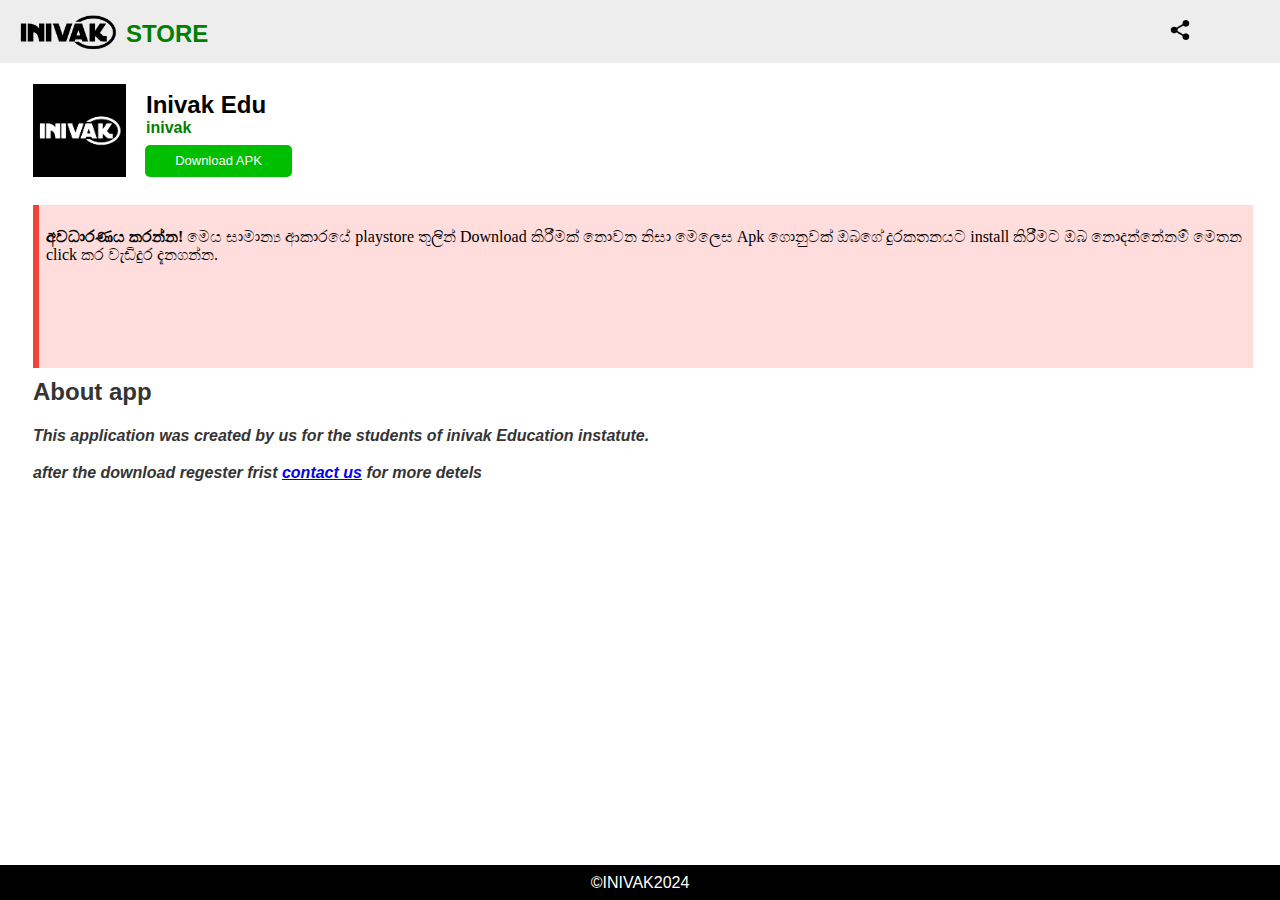
==== index.html @ 3466dec5 "Add files via upload" ====
<!DOCTYPE html>
<html>
<head>
    <meta charset='utf-8'>
    <meta http-equiv='X-UA-Compatible' content='IE=edge'>
    <title>Go2 ජ'පුර</title>
    <link href='store_files/app-icon.png' rel='icon' type='image/x-icon'/>
    <meta name='viewport' content='width=device-width, initial-scale=1'>
    <link rel='stylesheet' type='text/css' media='screen' href='store_files/normalize.css'>
    <script src='main.js'></script>


    <style>

        h2,h4{
            font-family: sans-serif;
        }

         body>div>a{
            font-size:0px;
            position:relative;
            left:1500px;
        }
        .header{
            font-family: sans-serif;
            margin: 10px;
            background-color: #ededed;
            height: 63px;
            margin-bottom: 132px;
            margin-right: 0px;
            margin-top: 0px;
            margin-left: 0px;
        }

        .icon-img{
            position: absolute;
            top: 84px;
            left: 33px;
            display: inline;
            width: 93px;
        }

        .icon-text{
            display: inline;
            position: absolute;
            top: 71px;
            left: 146px;
            font-family: sans-serif;
        }

        .sub-icon-text{
            display: inline;
            position: absolute;
            top: 98px;
            left: 146px;
            color: green;
            font-family: sans-serif;
        }

        .install-btn{
            background-color: rgb(0, 190, 0);
            border: none;
            border-radius: 5px;
            color: white;
            font-size: small;
            width: 147px;
            height: 32px;
            position: absolute;
            top: 145px;
            left: 145px;
            font-family: sans-serif;
        }

        .danger {
            background-color: #ffdddd;
            border-left: 6px solid #f44336;
            position: relative;
            top: 10px;
            height: 149px;
            padding: 7px;
            }

        .flooter{
            position: fixed;
            bottom: 0px;
            width: 100%;
            background-color: black;
            color: white;
            font-family: sans-serif;
            height: 35px;
        }

        .space{
            height: 100px;
        }

    </style>
</head>

<body>
    <section>
        <div class="header">
            <img src="store_files/logo.png" alt="" width="150px" style="position: relative;top: -39px;left: -5px; display: inline;">
            <h2 style="display: inline;position: absolute;top: 0px;left: 126px;color: green;">STORE</h2>
            <button id="whatsapp-share-button"><img src="store_files/share.png" alt="" width="20px" style="position: absolute;top: 20px;right: 7%; display: inline;"></button>
        </div>
           
         <!-- shere button-->
        <script>
            document.getElementById('whatsapp-share-button').addEventListener('click', function() {
                var text = "Go2 ජ'පුර app\n---------------------\nමහන්සිවෙලා A/L කොමස් කරන ඔයාලා වෙනිවෙන්ම නොමිලේ ඉගන ගන්න අවශ්‍ය කරන Norts,pastpepars,modle pepars ගොඩක් එකතු කරලා හදපු ඇප් එකක්...\n\nමුලින්ම පහල link එකෙන් ගිහින් app එක ඩව්න්ලෝඩ් කරගන්නකෝ\n\n(සැ.යු:- අපි මේ සේවාව සදහා කිසිම මුදලක් අය කරන්නෙ නැති නිසා අපිට app එක playstore දාන්න $25 වැය කරන්න අමාරුයි නේ... එක නිසා සයිට් එකෙන් ඩව්න්ලොඩ් කරගන්න පුලුවන්... ඉන්ස්ට්‍රෝල් කරන විදිය දන්න සිංහලෙන්ම එතන පහලින් දාල තියෙන්නෙ )\n\nඊට පස්සෙ ඉතිම් regester වෙලා KEY එක අරන් වැඩටික කරන් යන්න තමා තියෙන්නෙ\n\n\n app link එක පහලින්"; // ඔබගේ පනිවිඩය
                var url = "https://aroshaindumina.000webhostapp.com/inivak/index.html"; // ඔබගේ share කර යැවීමට ඇති URL එක
                var message = encodeURIComponent(text + " " + url);
                var whatsapp_url = "https://api.whatsapp.com/send?text=" + message;
                window.open(whatsapp_url, '_blank');
            });
        </script>

        <div>
            <IMG src="store_files/inivak logo.jpg" width="180px" class="icon-img">
            <h2 class="icon-text">Inivak Edu</h2>
            <h4 class="sub-icon-text">inivak</h4>
            <a href="inivak_Edu.apk" download="inivak_Edu.apk">
                <button type="button" class="install-btn" >Download APK</button></a>
        
        </div>
       


        <div style="margin-left: 33px;margin-right: 27px;">
            <div class="danger">
                <p><strong><b>අවධාරණය කරන්න!</b> </strong> මෙය සාමාන්‍ය ආකාරයේ playstore තුලින් Download කිරීමක් නොවන නිසා මෙලෙස Apk ගොනුවක් ඔබගේ දුරකතනයට install කිරීමට ඔබ නොදන්නේනම් මෙතන <br> click කර වැඩිදුර දැනගන්න.</p>
            </div>

            <h2 style="color: #343434;"><b>About app</b></h2>
            <h4 style="color: #343434;"><i>
                This application was created by us for the students of inivak Education instatute.
                <br><br>after the download regester frist <a href="http://wa.me//+94702620113"> contact us</a> for more detels </i>
            </h4>
           
        </div>
        <div class="space">

        </div>
        <div class="flooter">
            <center style="position: relative;top: 9px;">
                &copy;INIVAK2024
            </center>
        </div>
    </section>
</body>
</html>



</body>
</html>
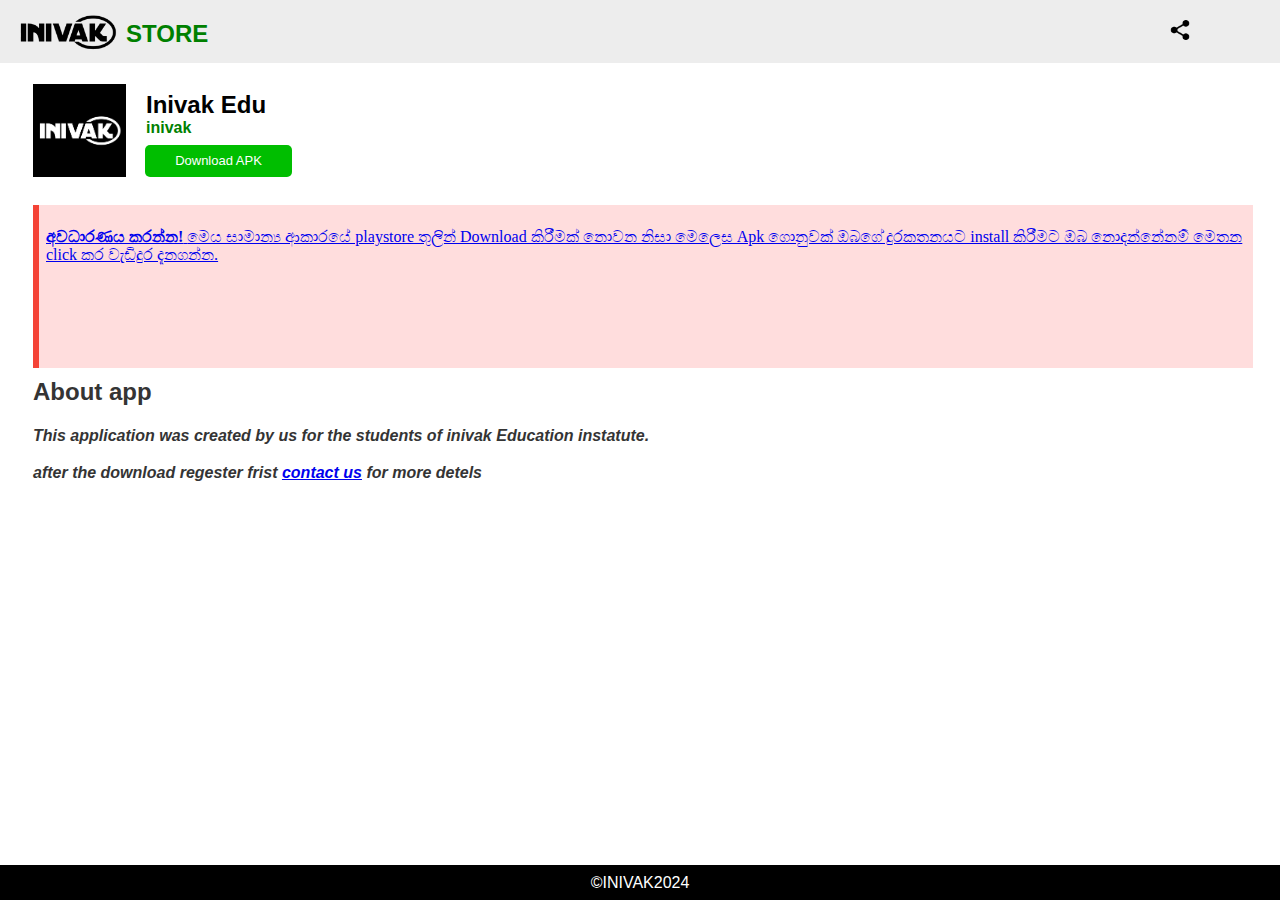
==== commit 82b6b18d: "Update index.html" ====
--- a/index.html
+++ b/index.html
@@ -3,7 +3,7 @@
 <head>
     <meta charset='utf-8'>
     <meta http-equiv='X-UA-Compatible' content='IE=edge'>
-    <title>Go2 ජ'පුර</title>
+    <title>inivak store</title>
     <link href='store_files/app-icon.png' rel='icon' type='image/x-icon'/>
     <meta name='viewport' content='width=device-width, initial-scale=1'>
     <link rel='stylesheet' type='text/css' media='screen' href='store_files/normalize.css'>
@@ -108,8 +108,8 @@
          <!-- shere button-->
         <script>
             document.getElementById('whatsapp-share-button').addEventListener('click', function() {
-                var text = "Go2 ජ'පුර app\n---------------------\nමහන්සිවෙලා A/L කොමස් කරන ඔයාලා වෙනිවෙන්ම නොමිලේ ඉගන ගන්න අවශ්‍ය කරන Norts,pastpepars,modle pepars ගොඩක් එකතු කරලා හදපු ඇප් එකක්...\n\nමුලින්ම පහල link එකෙන් ගිහින් app එක ඩව්න්ලෝඩ් කරගන්නකෝ\n\n(සැ.යු:- අපි මේ සේවාව සදහා කිසිම මුදලක් අය කරන්නෙ නැති නිසා අපිට app එක playstore දාන්න $25 වැය කරන්න අමාරුයි නේ... එක නිසා සයිට් එකෙන් ඩව්න්ලොඩ් කරගන්න පුලුවන්... ඉන්ස්ට්‍රෝල් කරන විදිය දන්න සිංහලෙන්ම එතන පහලින් දාල තියෙන්නෙ )\n\nඊට පස්සෙ ඉතිම් regester වෙලා KEY එක අරන් වැඩටික කරන් යන්න තමා තියෙන්නෙ\n\n\n app link එක පහලින්"; // ඔබගේ පනිවිඩය
-                var url = "https://aroshaindumina.000webhostapp.com/inivak/index.html"; // ඔබගේ share කර යැවීමට ඇති URL එක
+                var text = "*Inivak Edu*\n---------------------\nInivak Education Instute \n\nමුලින්ම පහල link එකෙන් ගිහින් app එක ඩව්න්ලෝඩ් කරගන්නකෝ\n\n(සැ.යු:- අපි මේ සේවාව සදහා කිසිම මුදලක් අය කරන්නෙ නැති නිසා අපිට app එක playstore දාන්න $25 වැය කරන්න අමාරුයි නේ... එක නිසා සයිට් එකෙන් ඩව්න්ලොඩ් කරගන්න පුලුවන්... ඉන්ස්ට්‍රෝල් කරන විදිය දන්න සිංහලෙන්ම එතන පහලින් දාල තියෙන්නෙ )\n\nඊට පස්සෙ ඉතිම් regester වෙලා KEY එක අරන් වැඩටික කරන් යන්න තමා තියෙන්නෙ\n\n\n app link එක පහලින්"; // ඔබගේ පනිවිඩය
+                var url = "https://inivak-store.netlify.app/"; // ඔබගේ share කර යැවීමට ඇති URL එක
                 var message = encodeURIComponent(text + " " + url);
                 var whatsapp_url = "https://api.whatsapp.com/send?text=" + message;
                 window.open(whatsapp_url, '_blank');
@@ -120,7 +120,7 @@
             <IMG src="store_files/inivak logo.jpg" width="180px" class="icon-img">
             <h2 class="icon-text">Inivak Edu</h2>
             <h4 class="sub-icon-text">inivak</h4>
-            <a href="inivak_Edu.apk" download="inivak_Edu.apk">
+            <a href="Inivak Edu.apk" download="Inivak Edu.apk">
                 <button type="button" class="install-btn" >Download APK</button></a>
         
         </div>
@@ -128,9 +128,11 @@
 
 
         <div style="margin-left: 33px;margin-right: 27px;">
+            <a href="tip.html">
             <div class="danger">
                 <p><strong><b>අවධාරණය කරන්න!</b> </strong> මෙය සාමාන්‍ය ආකාරයේ playstore තුලින් Download කිරීමක් නොවන නිසා මෙලෙස Apk ගොනුවක් ඔබගේ දුරකතනයට install කිරීමට ඔබ නොදන්නේනම් මෙතන <br> click කර වැඩිදුර දැනගන්න.</p>
             </div>
+            </a>
 
             <h2 style="color: #343434;"><b>About app</b></h2>
             <h4 style="color: #343434;"><i>
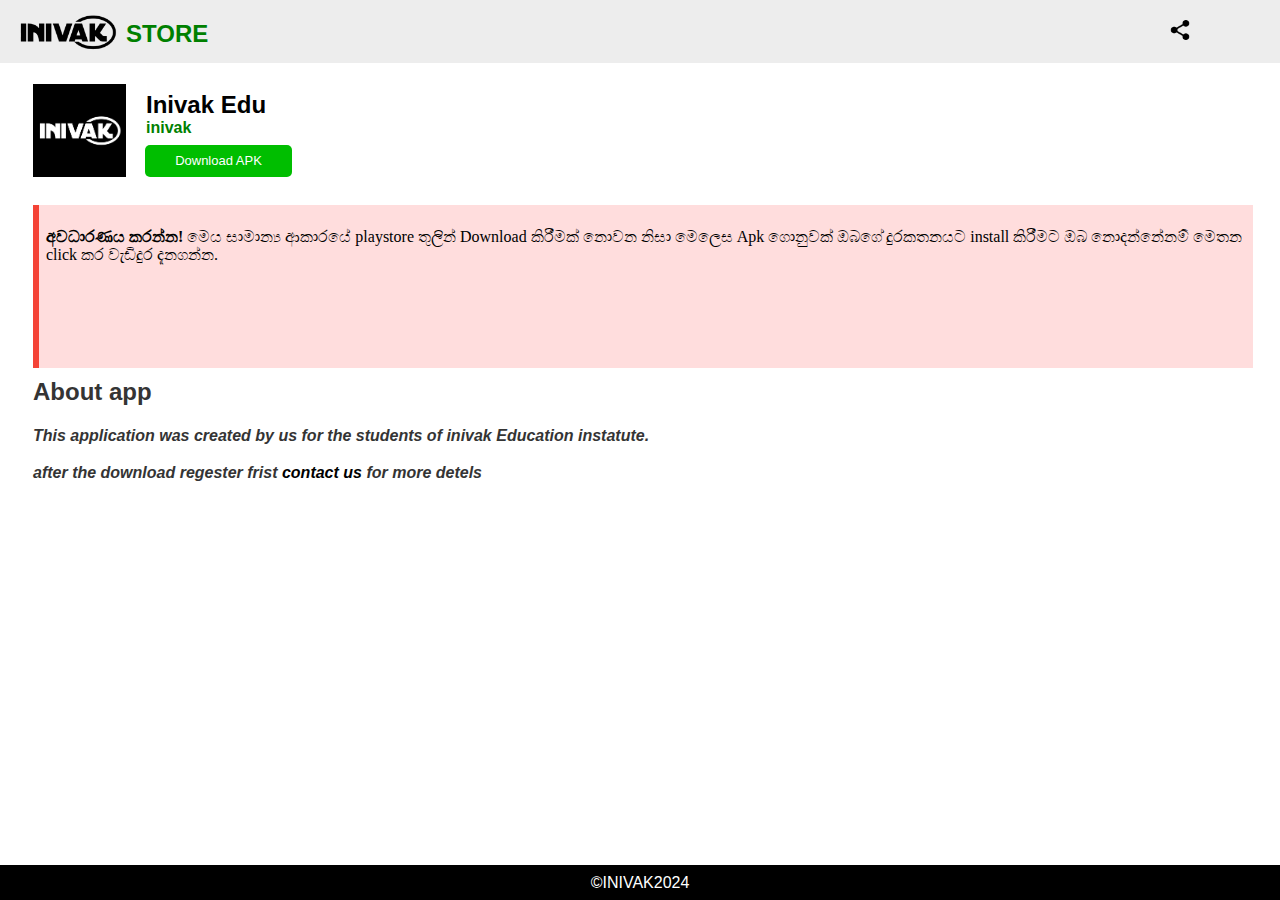
==== commit c8e29b13: "Update index.html" ====
--- a/index.html
+++ b/index.html
@@ -93,6 +93,10 @@
         .space{
             height: 100px;
         }
+        a{
+            text-decoration: none;
+            color: #000;
+        }
 
     </style>
 </head>
@@ -128,12 +132,11 @@
 
 
         <div style="margin-left: 33px;margin-right: 27px;">
-            <a href="tip.html">
+            <a href="tip.html" class="a">
             <div class="danger">
                 <p><strong><b>අවධාරණය කරන්න!</b> </strong> මෙය සාමාන්‍ය ආකාරයේ playstore තුලින් Download කිරීමක් නොවන නිසා මෙලෙස Apk ගොනුවක් ඔබගේ දුරකතනයට install කිරීමට ඔබ නොදන්නේනම් මෙතන <br> click කර වැඩිදුර දැනගන්න.</p>
             </div>
             </a>
-
             <h2 style="color: #343434;"><b>About app</b></h2>
             <h4 style="color: #343434;"><i>
                 This application was created by us for the students of inivak Education instatute.
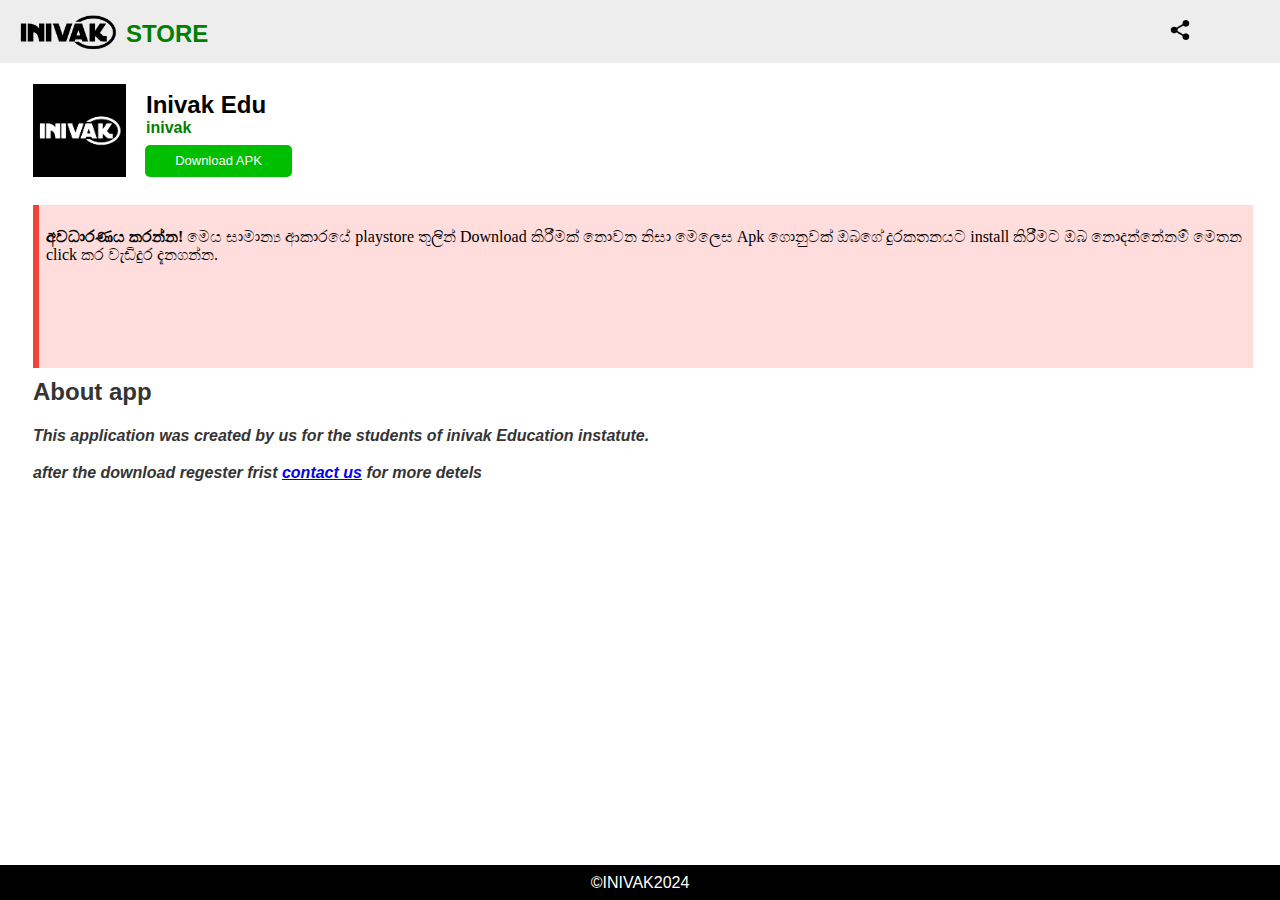
==== commit b9e6fbba: "Update index.html" ====
--- a/index.html
+++ b/index.html
@@ -93,7 +93,7 @@
         .space{
             height: 100px;
         }
-        a{
+        .a{
             text-decoration: none;
             color: #000;
         }
